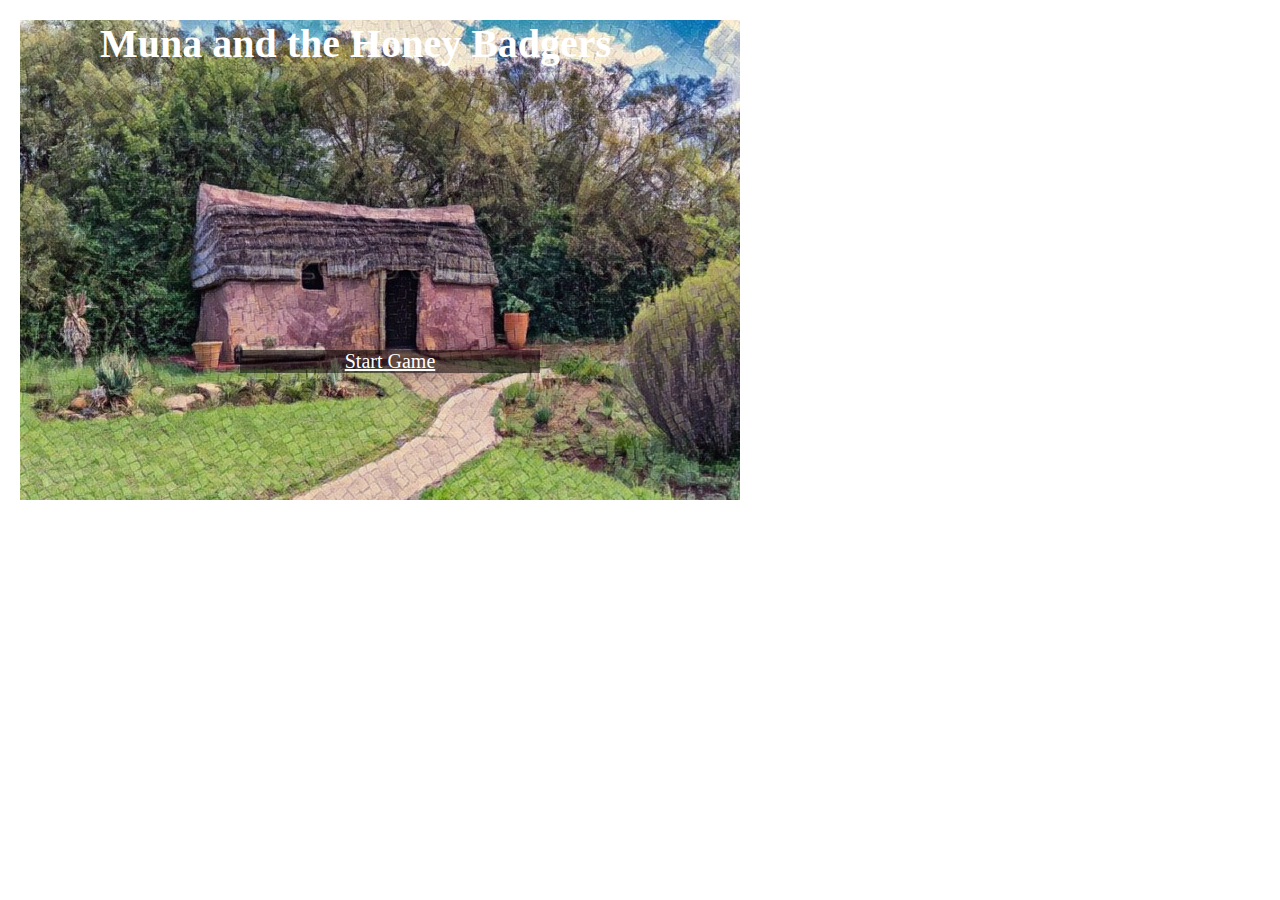
==== index.html @ 7c27230b "first commit cyoa game" ====
<!DOCTYPE html>
<html>
<head>
	<title>CYOA</title>
</head>
<body>
	
	<div id = "game_background">
		<h1>Muna and the Honey Badgers</h1>

		<p><a href="start_game.html">Start Game</a></p>
	</div>

	

	
	<style type="text/css">

		body {
			font-size: 20px;
			background-color: white;
			color: grey;
			font-family: Tahoma;
		}

		h1 {
			font-family: Papyrus;
			font-size: 40px;
			padding: 0 0 0 0;
			margin: 0 0 0 0;
		}

		a {

			color: white;
		}

		#game_background {
			background: url("index.jpg") no-repeat;
			height: 480px ;
			width: 720px;

			position: absolute;
			top: 20px;
			left:20px;
		}

		#game_background > h1 {
			color: white;
			position: absolute;
			left: 80px;

		}

		#game_background > p {
			position: absolute;
			top: 310px;
			left: 30px
			padding: 15px 15px 15px 15px;

			background-color: rgba(0,0,0,.5);
			width: 300px;
			text-align: center;
			color: white;
			left: 220px;

		}

		#game_background > a:hover {

			text-decoration: underline;
		}
		
		

	</style>
</body>
</html>
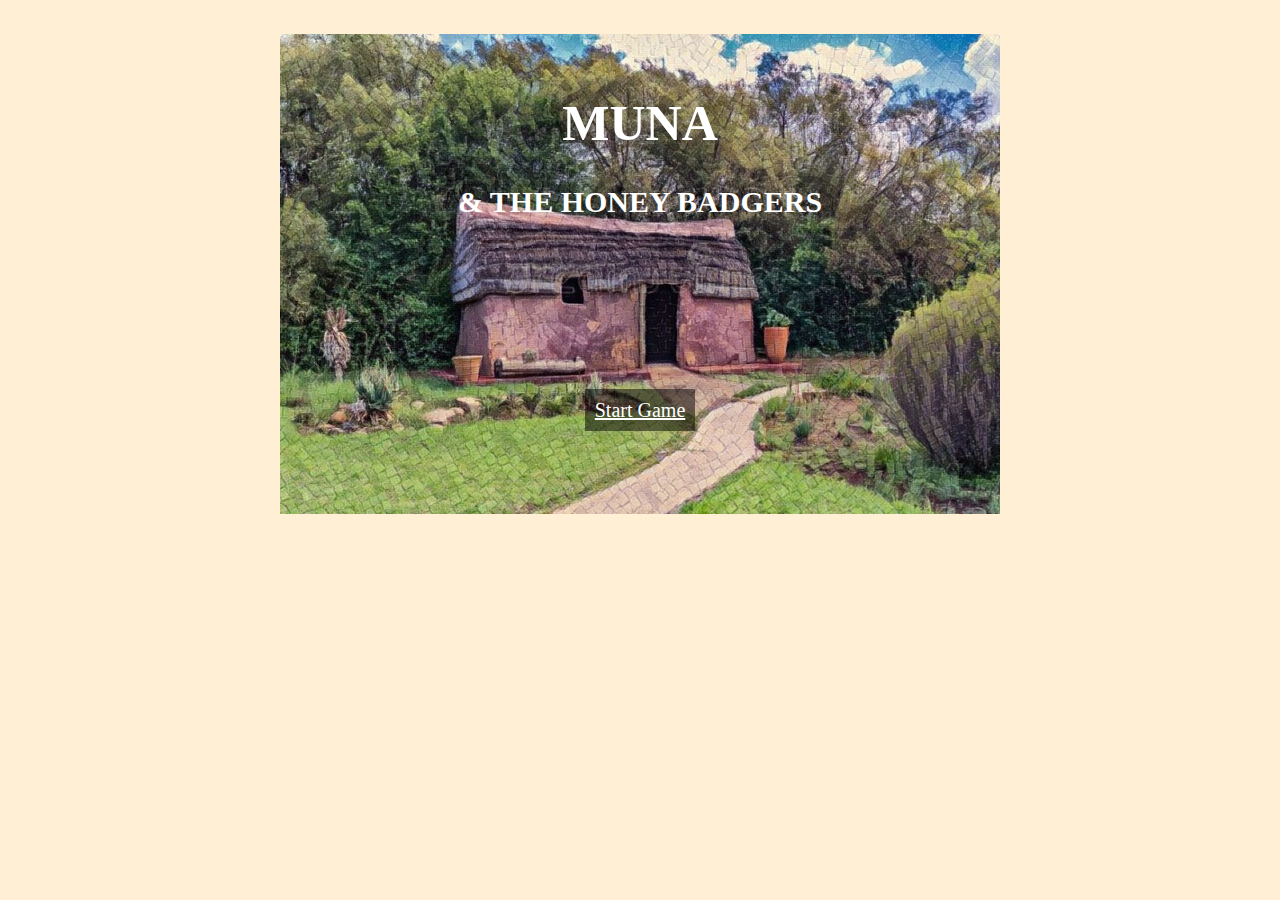
==== commit be61b988: "fixed / improved css on game pages" ====
--- a/index.html
+++ b/index.html
@@ -1,78 +1,89 @@
 <!DOCTYPE html>
 <html>
+
 <head>
-	<title>CYOA</title>
+    <title>CYOA</title>
 </head>
+
 <body>
-	
-	<div id = "game_background">
-		<h1>Muna and the Honey Badgers</h1>
 
-		<p><a href="start_game.html">Start Game</a></p>
-	</div>
+    <!-- Navigation -->
+    <section id="game_background">
 
-	
+        <h1>Muna</h1>
+        <h3>& the Honey Badgers</h3>
 
-	
-	<style type="text/css">
+        <p><a href="start_game.html">Start Game</a></p>
+    </section>
 
-		body {
-			font-size: 20px;
-			background-color: white;
-			color: grey;
-			font-family: Tahoma;
-		}
+    <!-- CSS Code -->
+    <style>
+        html {
+            --webkit-background-size: contain;
+            --moz-background-size: contain;
+            -o-background-size: contain;
+        }
+        
+        body {
+            font-size: 20px;
+            background-color: white;
+            color: white;
+            font-family: Tahoma;
+            min-height: auto;
+            max-width: auto;
+            background-color: papayawhip;
+            margin: 0 auto;
+        }
+        
+        h1 {
+            font-family: Papyrus;
+            font-size: 50px;
+        }
+        
+        h3 {
+            font-family: Papyrus;
+            font-size: 30px;
+        }
+        
+        a {
+            color: white;
+        }
+        
+        a:hover {
+            text-decoration: underline;
+        }
+        
+        section {
+            position: relative;
+            width: 100% height: 100vh;
+            background: url("index.jpg") no-repeat center center;
+            background-size: contain;
+            height: 480px;
+            width: auto;
+            /*overflow: hidden;*/
+            justisfy-content: center;
+            align-items: center;
+            text-align: center;
+        }
+        
+        section h1,
+        h3 {
+            color: white;
+            text-transform: uppercase;
+            position: relative;
+            top: 60px;
+        }
+        
+        section a {
+            position: relative;
+            top: 210px;
+            padding: 10px 10px 10px 10px;
+            background-color: rgba(0, 0, 0, .5);
+            width: 300px;
+            text-align: center;
+            color: white;
+        }
+    </style>
+</body>
 
-		h1 {
-			font-family: Papyrus;
-			font-size: 40px;
-			padding: 0 0 0 0;
-			margin: 0 0 0 0;
-		}
-
-		a {
-
-			color: white;
-		}
-
-		#game_background {
-			background: url("index.jpg") no-repeat;
-			height: 480px ;
-			width: 720px;
-
-			position: absolute;
-			top: 20px;
-			left:20px;
-		}
-
-		#game_background > h1 {
-			color: white;
-			position: absolute;
-			left: 80px;
-
-		}
-
-		#game_background > p {
-			position: absolute;
-			top: 310px;
-			left: 30px
-			padding: 15px 15px 15px 15px;
-
-			background-color: rgba(0,0,0,.5);
-			width: 300px;
-			text-align: center;
-			color: white;
-			left: 220px;
-
-		}
-
-		#game_background > a:hover {
-
-			text-decoration: underline;
-		}
-		
-		
-
-	</style>
-</body>
 </html>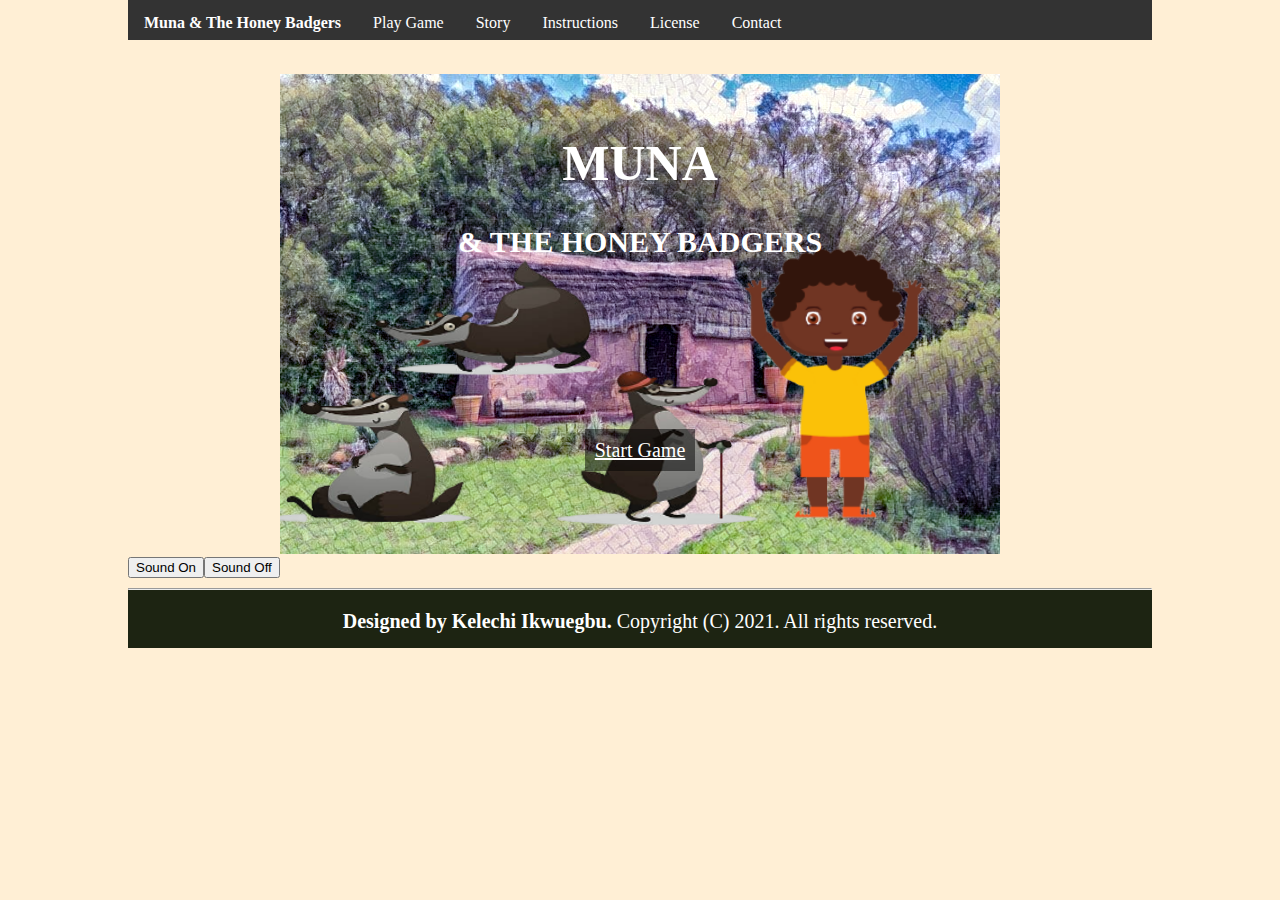
==== commit 4bd7d03c: "added contact and sound" ====
--- a/index.html
+++ b/index.html
@@ -2,88 +2,58 @@
 <html>
 
 <head>
-    <title>CYOA</title>
+    <title>CYOA by Kelechi Ikwuegbu</title>
+    <link rel="stylesheet" href="css/navbar.css">
+    <link rel="stylesheet" href="css/style-index.css">
 </head>
 
 <body>
+    <!-- container class  -->
+    <div class="container">
+        <!-- navigation  -->
+        <nav class="navbar">
+            <div>
+                <a href="index.html"><strong>Muna & The Honey Badgers</strong></a>
+                <a href="start_game.html">Play Game</a>
+                <a href="story.html">Story</a>
+                <a href="instructions.html">Instructions</a>
+                <a href="license.html" class="right">License</a>
+                <a href="https://github.com/apriladaugo" class="right">Contact</a>
+            </div>
+        </nav>
 
-    <!-- Navigation -->
-    <section id="game_background">
+        <!-- Navigation -->
 
-        <h1>Muna</h1>
-        <h3>& the Honey Badgers</h3>
+        <!-- main content section  -->
+        <section>
 
-        <p><a href="start_game.html">Start Game</a></p>
-    </section>
+            <h1>Muna</h1>
+            <h3>& the Honey Badgers</h3>
 
-    <!-- CSS Code -->
-    <style>
-        html {
-            --webkit-background-size: contain;
-            --moz-background-size: contain;
-            -o-background-size: contain;
-        }
-        
-        body {
-            font-size: 20px;
-            background-color: white;
-            color: white;
-            font-family: Tahoma;
-            min-height: auto;
-            max-width: auto;
-            background-color: papayawhip;
-            margin: 0 auto;
-        }
-        
-        h1 {
-            font-family: Papyrus;
-            font-size: 50px;
-        }
-        
-        h3 {
-            font-family: Papyrus;
-            font-size: 30px;
-        }
-        
-        a {
-            color: white;
-        }
-        
-        a:hover {
-            text-decoration: underline;
-        }
-        
-        section {
-            position: relative;
-            width: 100% height: 100vh;
-            background: url("index.jpg") no-repeat center center;
-            background-size: contain;
-            height: 480px;
-            width: auto;
-            /*overflow: hidden;*/
-            justisfy-content: center;
-            align-items: center;
-            text-align: center;
-        }
-        
-        section h1,
-        h3 {
-            color: white;
-            text-transform: uppercase;
-            position: relative;
-            top: 60px;
-        }
-        
-        section a {
-            position: relative;
-            top: 210px;
-            padding: 10px 10px 10px 10px;
-            background-color: rgba(0, 0, 0, .5);
-            width: 300px;
-            text-align: center;
-            color: white;
-        }
-    </style>
+            <p><a href="start_game.html">Start Game</a></p>
+
+        </section>
+        <button onclick="sound_on()">Sound On</button><button onclick="sound_stop()">Sound Off</button>
+        <!-- footer section  -->
+        <footer>
+            <hr />
+            <p><strong>Designed by Kelechi Ikwuegbu.</strong> Copyright (C) 2021. All rights reserved.</p>
+        </footer>
+
+        <!-- add audio sound -->
+        <audio src="./sound/Happy-African-Village.mp3" id="game_audio" loop="loop" autoplay="autoplay"></audio>
+
+    </div>
+
+    <script src="./js/sound.js">
+    </script>
+</body>
+
+</html>
+
+<!-- CSS Code -->
+<style></style>
+
 </body>
 
 </html>--- a/css/navbar.css
+++ b/css/navbar.css
@@ -0,0 +1,69 @@
+/* Add a black background color to the top navigation */
+
+nav {
+    height: 40px;
+    width: 1024px;
+}
+
+nav.navbar {
+    list-style-type: none;
+    overflow: hidden;
+    background-color: #333;
+}
+
+nav.navbar a {
+    float: left;
+}
+
+
+/* Style the links inside the navigation bar */
+
+nav.navbar div a {
+    display: block;
+    color: white;
+    text-align: center;
+    padding: 14px 16px;
+    text-decoration: none;
+    font-size: 16px;
+}
+
+
+/* nav.navbar div a.right {
+    float: right;
+} */
+
+
+/* Change the color of links on hover */
+
+.navbar a:hover {
+    background-color: #ddd;
+    color: black;
+}
+
+
+/* Hide the link that should open and close the topnav on small screens */
+
+.navbar .icon {
+    display: none;
+}
+
+
+/* When the screen is less than 600 pixels wide, hide all links, except for the first one ("Home"). Show the link that contains should open and close the topnav (.icon) */
+
+
+/* @media screen and (max-width: 600px) {
+    .navbar a:not(:first-child) {
+        display: none;
+    }
+    .navbar a.icon {
+        float: right;
+        display: block;
+    }
+} */
+
+@media screen and (max-width: 600px) {
+    nav.navbar div.right,
+    nav.navbar div {
+        float: none;
+    }
+}--- a/css/style-index.css
+++ b/css/style-index.css
@@ -0,0 +1,145 @@
+html {
+    --webkit-background-size: contain;
+    --moz-background-size: contain;
+    -o-background-size: contain;
+    width: 100%;
+}
+
+.container {
+    margin-left: auto;
+    margin-right: auto;
+    height: 100px;
+    width: 1024px;
+}
+
+body {
+    font-size: 20px;
+    background-color: white;
+    color: #191414;
+    font-family: Tahoma;
+    min-height: auto;
+    max-width: auto;
+    background-color: papayawhip;
+    margin: 0 auto;
+}
+
+h1 {
+    font: bold calc(1em + 2 * (100vw - 120px) / 100) 'Papyrus';
+    font-size: 50px;
+    color: white;
+    text-align: center;
+}
+
+h3 {
+    font: bold calc(1em + 2 * (100vw - 120px) / 100) 'Papyrus';
+    font-size: 30px;
+    color: white;
+    text-align: center;
+}
+
+header {
+    position: relative;
+    width: 100%;
+    background: url("/images/index-header.png") no-repeat center center;
+    background-size: contain;
+    height: 110px;
+    align-items: center;
+    text-align: center;
+}
+
+header.h1 {
+    color: white;
+}
+
+main {
+    background-color: green;
+    height: 100px;
+    width: 1024px;
+}
+
+footer {
+    background-color: rgb(29, 36, 18);
+    height: 60px;
+    width: 1024px;
+    text-align: center;
+    color: white;
+}
+
+h4 {
+    font-family: Arial, Helvetica, sans-serif;
+    font-size: large
+}
+
+a {
+    color: white;
+}
+
+a:hover {
+    text-decoration: underline;
+}
+
+.container p {
+    text-align: center;
+}
+
+section {
+    position: relative;
+    width: 100%;
+    background: url("../images/index.png") no-repeat center center;
+    background-size: contain;
+    height: 480px;
+    width: auto;
+    align-items: center;
+    text-align: center;
+}
+
+section h1,
+h3 {
+    color: white;
+    text-transform: uppercase;
+    position: relative;
+    top: 60px;
+}
+
+section h4 {
+    color: #191414;
+    text-transform: uppercase;
+    /* position: relative; */
+    top: 60px;
+}
+
+section a {
+    position: relative;
+    top: 210px;
+    padding: 10px 10px 10px 10px;
+    background-color: rgba(0, 0, 0, .5);
+    width: 300px;
+    text-align: center;
+    color: white;
+}
+
+section p {
+    text-align: center;
+}
+
+aside {
+    text-align: center;
+}
+
+.responsiveImage {
+    width: auto;
+    height: auto;
+    max-width: 100%;
+}
+
+
+/* Full Width below 768 pixels */
+
+@media only screen and (max-width: 768px) {
+    .col {
+        margin: 1% 0 1% 0%;
+    }
+    [class*='grid_'] {
+        width: 100%;
+    }
+}